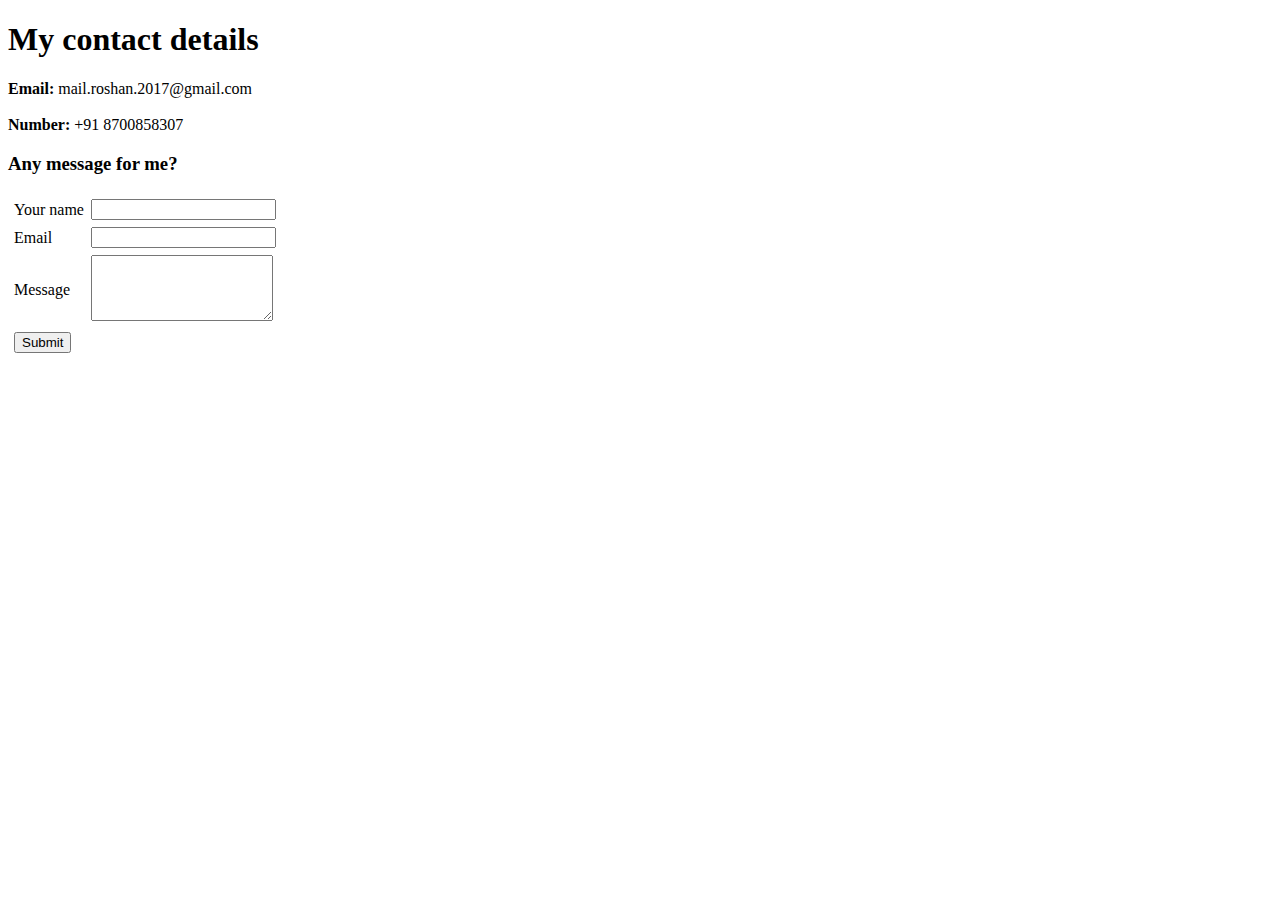
==== contactMe.html @ 02feab16 "Add files via upload" ====
<!DOCTYPE html>
<html lang="en" dir="ltr">
  <head>
    <meta charset="utf-8">
    <title>Contact Details</title>
  </head>
  <body>
    <h1>My contact details</h1>
    <strong>Email: </strong>mail.roshan.2017@gmail.com <br><br>
    <strong>Number: </strong>+91 8700858307

    <h3>Any message for me?</h3>
    <form class="" action="mailto:mail.roshan.2017@gmail.com" method="post" enctype="text/plain">
      <table cellspacing = "5">
        <tr>
          <td><label>Your name</label></td>
          <td><input type="text" name="yourName" value=""></td>
        </tr>
        <tr>
          <td><label>Email</label></td>
          <td><input type="email" name="yourEmail" value=""></td>
        </tr>
        <tr>
          <td><label >Message</label></td>
          <td>
            <textarea name="yourMessage" rows="4" cols="<50></50>"></textarea>
          </td>
        </tr>
        <tr>
          <td><input type="submit" name=""></td>
        </tr>
      </table>
    </form>
  </body>
</html>
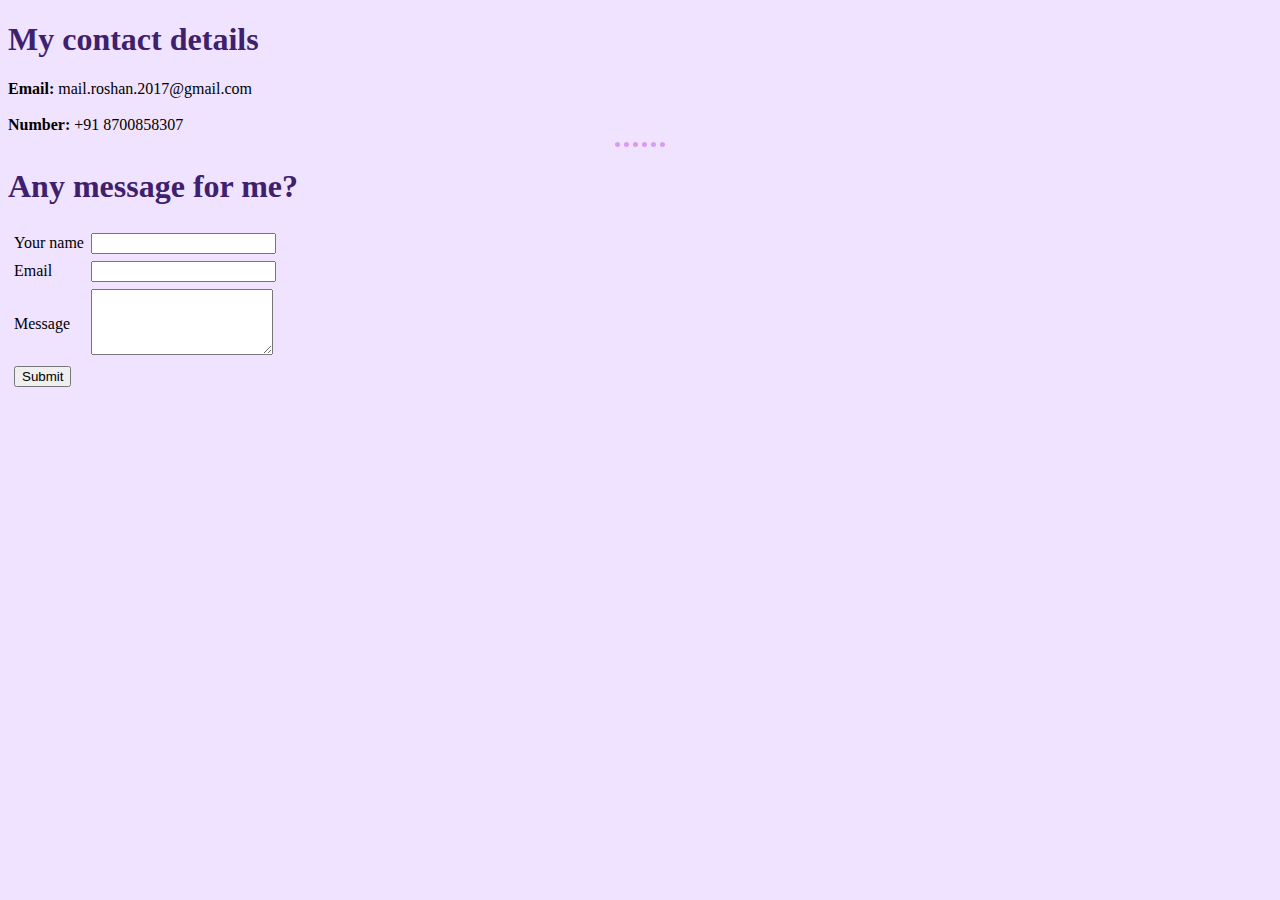
==== commit 3ac0564b: "few changes" ====
--- a/contactMe.html
+++ b/contactMe.html
@@ -3,14 +3,15 @@
   <head>
     <meta charset="utf-8">
     <title>Contact Details</title>
+    <link rel="stylesheet" href="css/styles.css">
   </head>
   <body>
     <h1>My contact details</h1>
     <strong>Email: </strong>mail.roshan.2017@gmail.com <br><br>
     <strong>Number: </strong>+91 8700858307
-
-    <h3>Any message for me?</h3>
-    <form class="" action="mailto:mail.roshan.2017@gmail.com" method="post" enctype="text/plain">
+    <hr>
+    <h1>Any message for me?</h1>
+    <form class="" action="mailto:mail.roshan.2017@gmail.com?" method="post" enctype="text/plain">
       <table cellspacing = "5">
         <tr>
           <td><label>Your name</label></td>
--- a/css/styles.css
+++ b/css/styles.css
@@ -0,0 +1,16 @@
+body{
+  background-color: #f0e3ff;
+}
+hr{
+  border-style: none;
+  border-top-style: dotted;
+  width: 4%;
+  border-color: #d89cf6;
+  border-width: 5px;
+}
+h1{
+  color: #3e206d;
+}
+h3{
+  color: #3e206d;
+}
